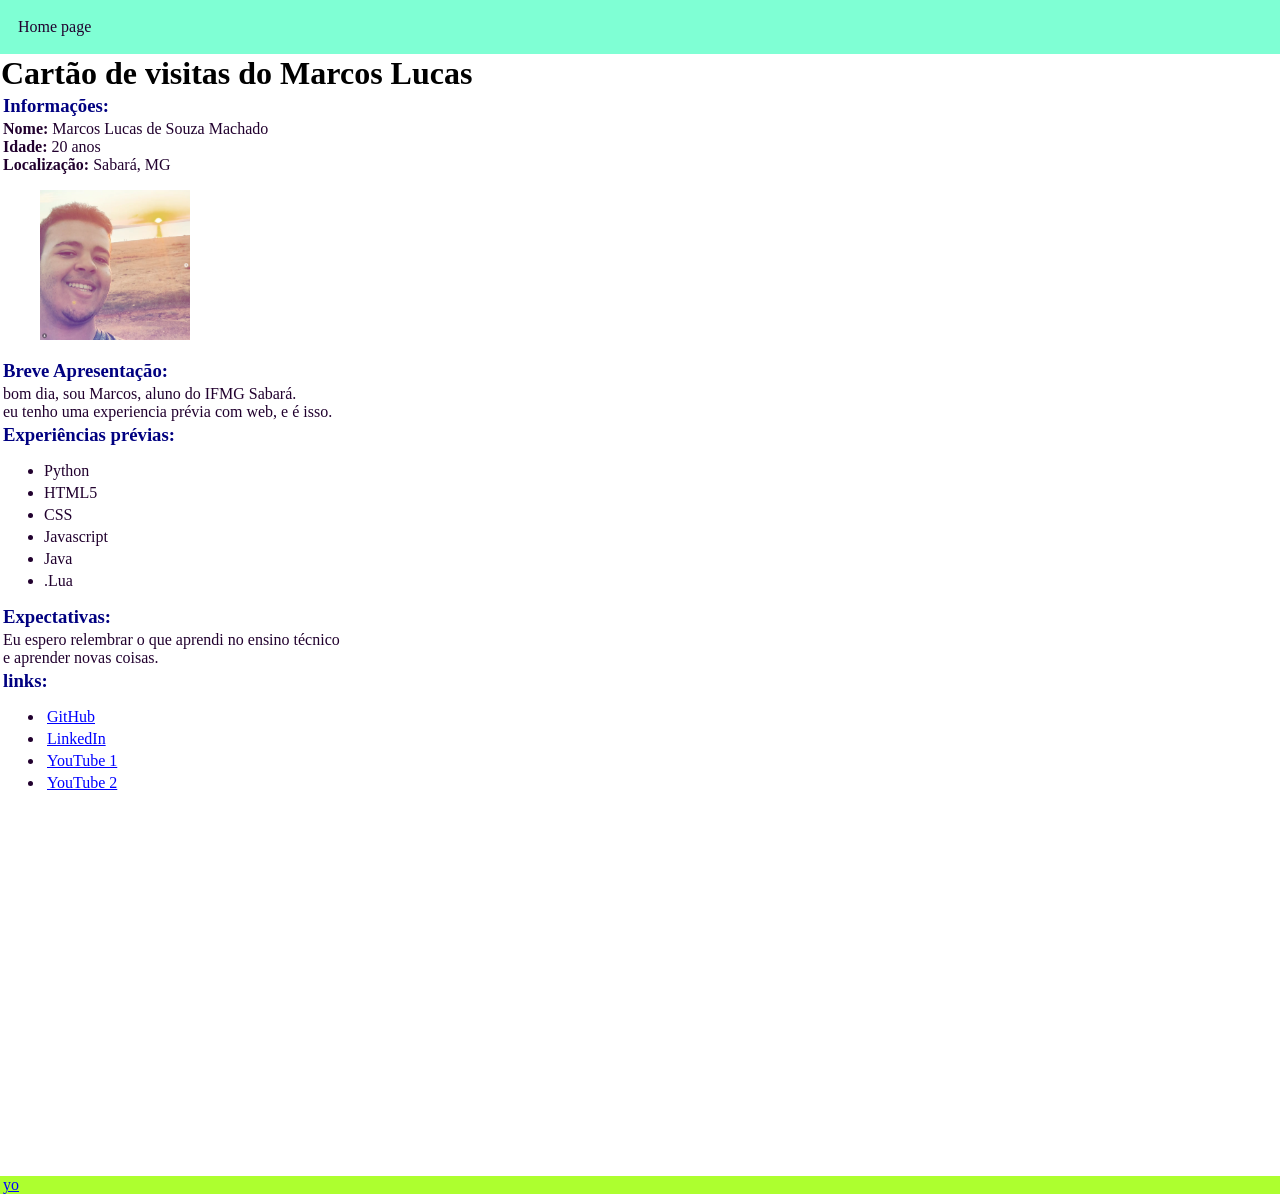
==== pasta/index.html @ a1e75eef "Add files via upload" ====
<!DOCTYPE html>
<html>
    <head>
        <title>Cartão de visitas do Lucas</title>
        <link rel="stylesheet" href="estilo.css">
    </head>
    <body>
        <div class="Upper_Bar" style="background-color: aquamarine; padding: 15px; margin: 0%;">
            <p class="title">Home page</p>
        </div>
        <h1>Cartão de visitas do Marcos Lucas</h1>
        <h3>Informações:</h3>
        <p><strong>Nome:</strong> Marcos Lucas de Souza Machado<br>
        <strong>Idade:</strong> 20 anos<br>
        <strong>Localização:</strong> Sabará, MG<br>
        </p>
        <figure>
            <img src="Fototag.png" alt="Foto do Marcos Lucas" width="150" height="150">
        </figure>
        <h3>Breve Apresentação:</h3>
        <p>bom dia, sou Marcos, aluno do IFMG Sabará.<br>
        eu tenho uma experiencia prévia com web, e é isso.
        </p>
        <h3>Experiências prévias:</h3>
        <ul>
            <li>Python</li>
            <li>HTML5</li>
            <li>CSS</li>
            <li>Javascript</li>
            <li>Java</li>
            <li>.Lua</li>
        </ul>
        <h3>Expectativas:</h3>
        <p>Eu espero relembrar o que aprendi no ensino técnico<br>
            e aprender novas coisas.
        </p>
        <h3>links:</h3>
        <ul>
            <li><a href="https://github.com/F1reZap">GitHub</a></li>
            <li><a href="https://www.linkedin.com/in/marcos-lucas-de-souza-machado-9b1b2523a/">LinkedIn</a></li>
            <!-- /Trocar pelo Lattes em algum momento futuro ou só adicionar o Lattes mesmo/ -->
            <li><a href="https://www.youtube.com/@Kurourushi">YouTube 1</a></li>
            <li><a href="https://www.youtube.com/@firezap9785">YouTube 2</a></li>
        </ul>
        
        <div class="button1" style="background-color: greenyellow; margin-top: 30%">
            <a href="https://www.youtube.com/watch?v=P_3AF24n6XQ">yo</a>
        </div>
    </body>
</html>
---- pasta/estilo.css ----
body{
    color: aliceblue;
    margin: 0;
    padding: 0;
}
h1{
    color: black;
    margin: 1px;
}
h2{
    color: navy;
    margin: 2px;
}
h3{
    color: navy;
    margin: 3px;
}
p{
    color: rgb(33, 0, 46);
    margin: 3px;
}
li{
    color: rgb(33, 0, 46);
    margin: 4px;
}
a{
    color: blue;
    margin: 3px;
}
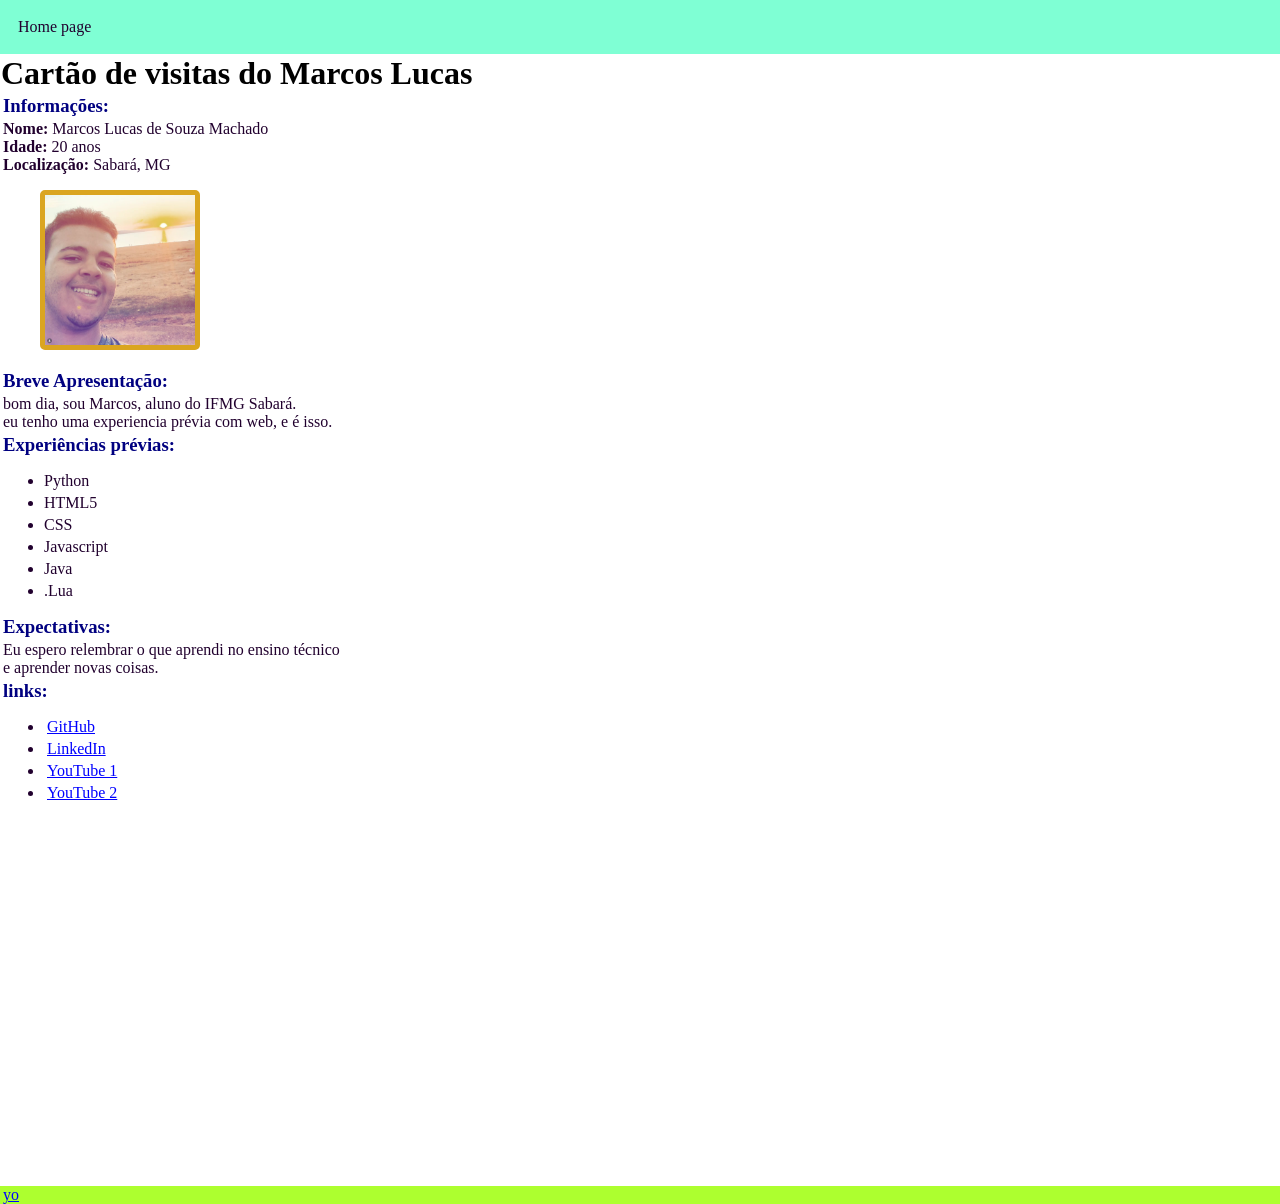
==== commit f257ef1e: "Add files via upload" ====
--- a/pasta/index.html
+++ b/pasta/index.html
@@ -2,7 +2,7 @@
 <html>
     <head>
         <title>Cartão de visitas do Lucas</title>
-        <link rel="stylesheet" href="estilo.css">
+        <link rel="stylesheet" href="style\estilo.css">
     </head>
     <body>
         <div class="Upper_Bar" style="background-color: aquamarine; padding: 15px; margin: 0%;">
@@ -15,7 +15,7 @@
         <strong>Localização:</strong> Sabará, MG<br>
         </p>
         <figure>
-            <img src="Fototag.png" alt="Foto do Marcos Lucas" width="150" height="150">
+            <img src="images\Fototag.png" alt="Foto do Marcos Lucas" width="150" height="150" style="border: 5px; border-color: goldenrod; border-radius: 5px; border-style: solid;">
         </figure>
         <h3>Breve Apresentação:</h3>
         <p>bom dia, sou Marcos, aluno do IFMG Sabará.<br>
@@ -41,6 +41,7 @@
             <!-- /Trocar pelo Lattes em algum momento futuro ou só adicionar o Lattes mesmo/ -->
             <li><a href="https://www.youtube.com/@Kurourushi">YouTube 1</a></li>
             <li><a href="https://www.youtube.com/@firezap9785">YouTube 2</a></li>
+
         </ul>
         
         <div class="button1" style="background-color: greenyellow; margin-top: 30%">
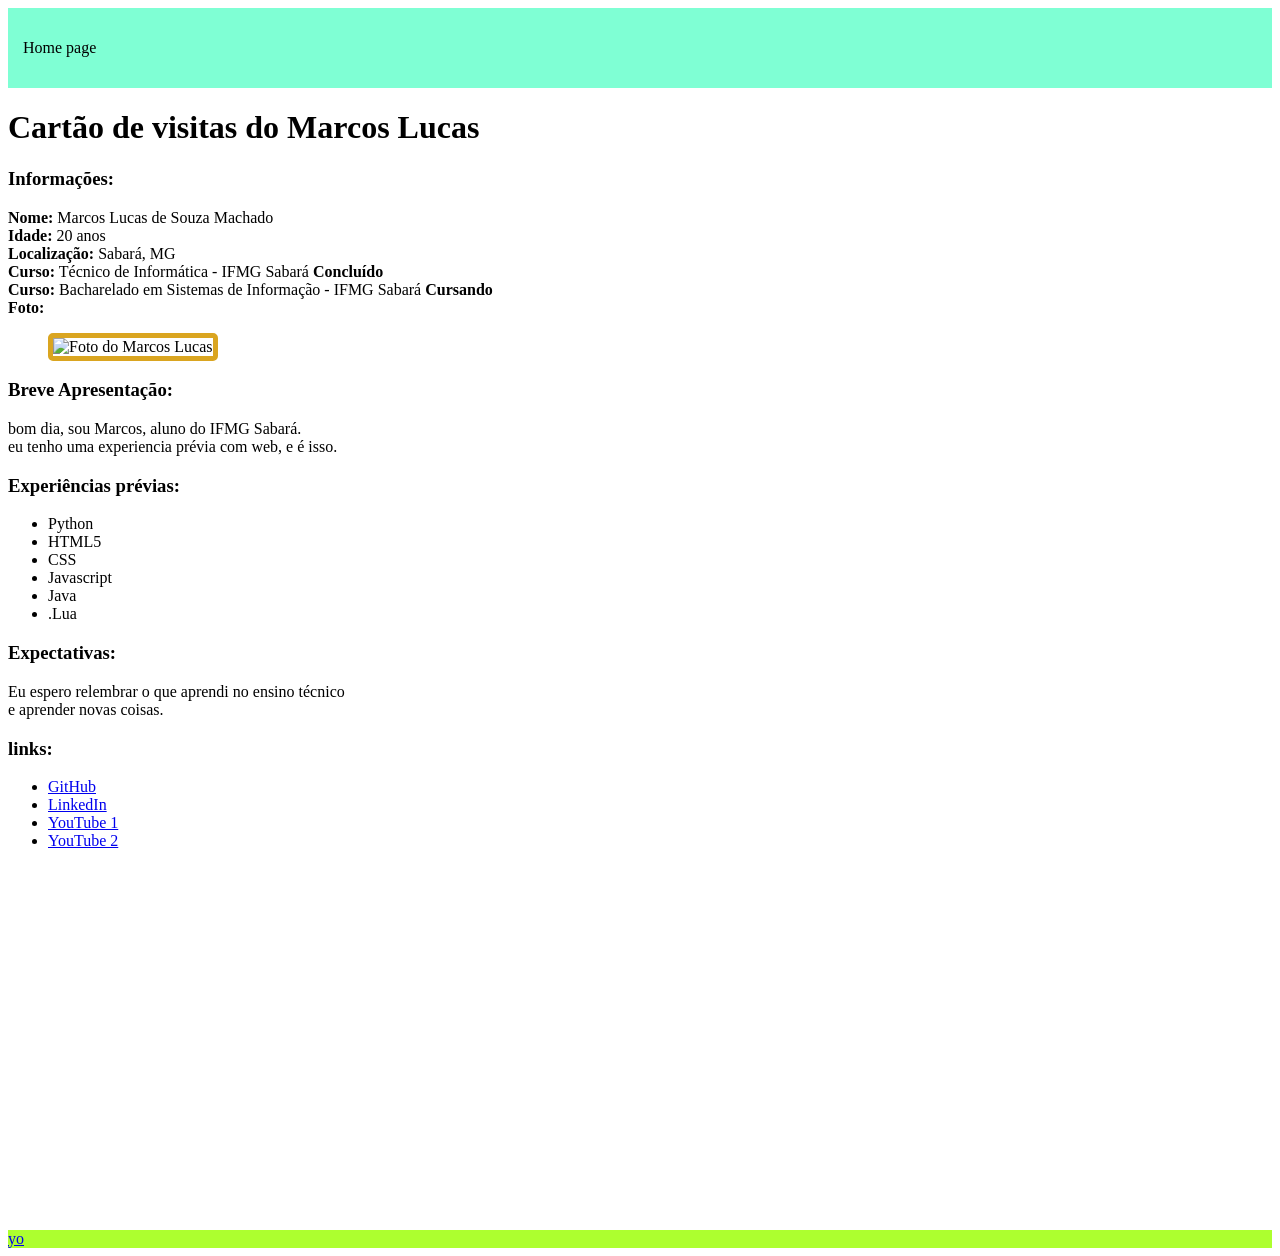
==== commit 564919c4: "update files" ====
--- a/pasta/index.html
+++ b/pasta/index.html
@@ -13,6 +13,10 @@
         <p><strong>Nome:</strong> Marcos Lucas de Souza Machado<br>
         <strong>Idade:</strong> 20 anos<br>
         <strong>Localização:</strong> Sabará, MG<br>
+        <strong>Curso:</strong> Técnico de Informática - IFMG Sabará <strong>Concluído</strong><br>
+        <strong>Curso:</strong> Bacharelado em Sistemas de Informação - IFMG Sabará <strong>Cursando</strong><br>
+        <strong>Foto:</strong>
+
         </p>
         <figure>
             <img src="images\Fototag.png" alt="Foto do Marcos Lucas" width="150" height="150" style="border: 5px; border-color: goldenrod; border-radius: 5px; border-style: solid;">
